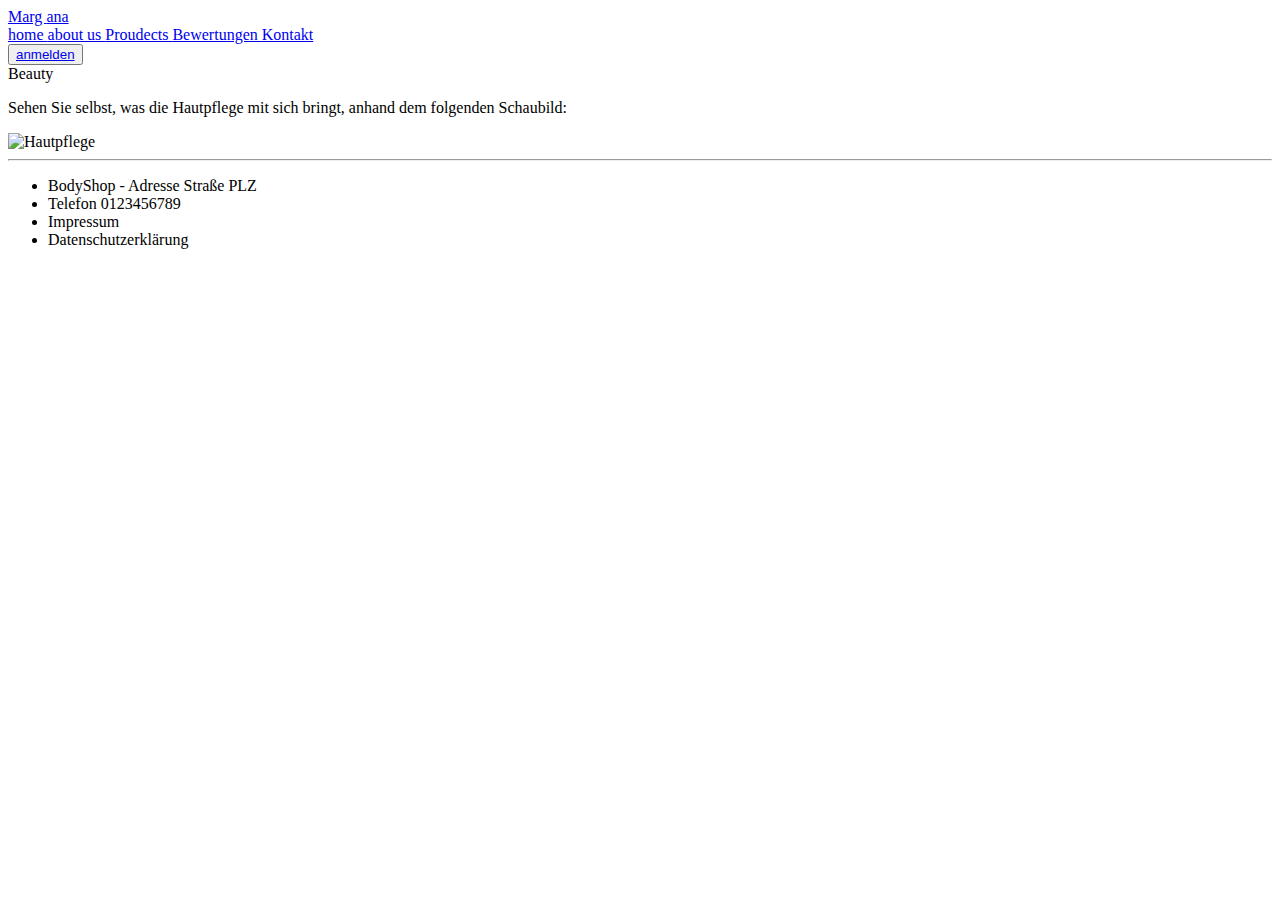
==== index.html @ a0112e48 "Add files via Upload" ====
<!DOCTYPE html>
<html lang="en">
<head>
    <meta charset="UTF-8">
    <meta name="viewport" content="width=device-width, initial-scale=1.0">
    <title>Document</title>
</head>
<body>

 
  <header class="header">
 

    <div id="menu-btn" class="fa fa-bars"></div>
 
 
  <a href="#" class="logo"> <span> Marg </span> ana </a>
 
  <nav class="navbar">
  <a href="index.html"> home </a>
  <a href="index2.html"> about us </a>
  <a href="#Proudects"> Proudects </a>
  <a href="#reviews"> Bewertungen </a>
  <a href="#contact"> Kontakt </a>
  </nav>
 
 
  <div id="login-btn">
    
    <button> <a href="login.html">anmelden </a> </button>
  <i class="far fa-user"></i>
  </div >
</header> 

<section>
  <article>Beauty</article>
  <p>Sehen Sie selbst, was die Hautpflege mit sich bringt, anhand dem folgenden Schaubild:</p>
  <img src="https://static.instyle.de/405x579/focal_286x289:287x290/images/2021-03/hum-nutritiondaily-cleansevorhernachher.png" width="150" height="250" alt="Hautpflege" />
</section>

<hr>
<footer>
    <ul>
     <li>BodyShop - Adresse Straße PLZ</li>
     <li>Telefon 0123456789</li>
     <li>Impressum</li>
     <li>Datenschutzerklärung</li>
    </ul>
</footer>
    
</body>
</html>
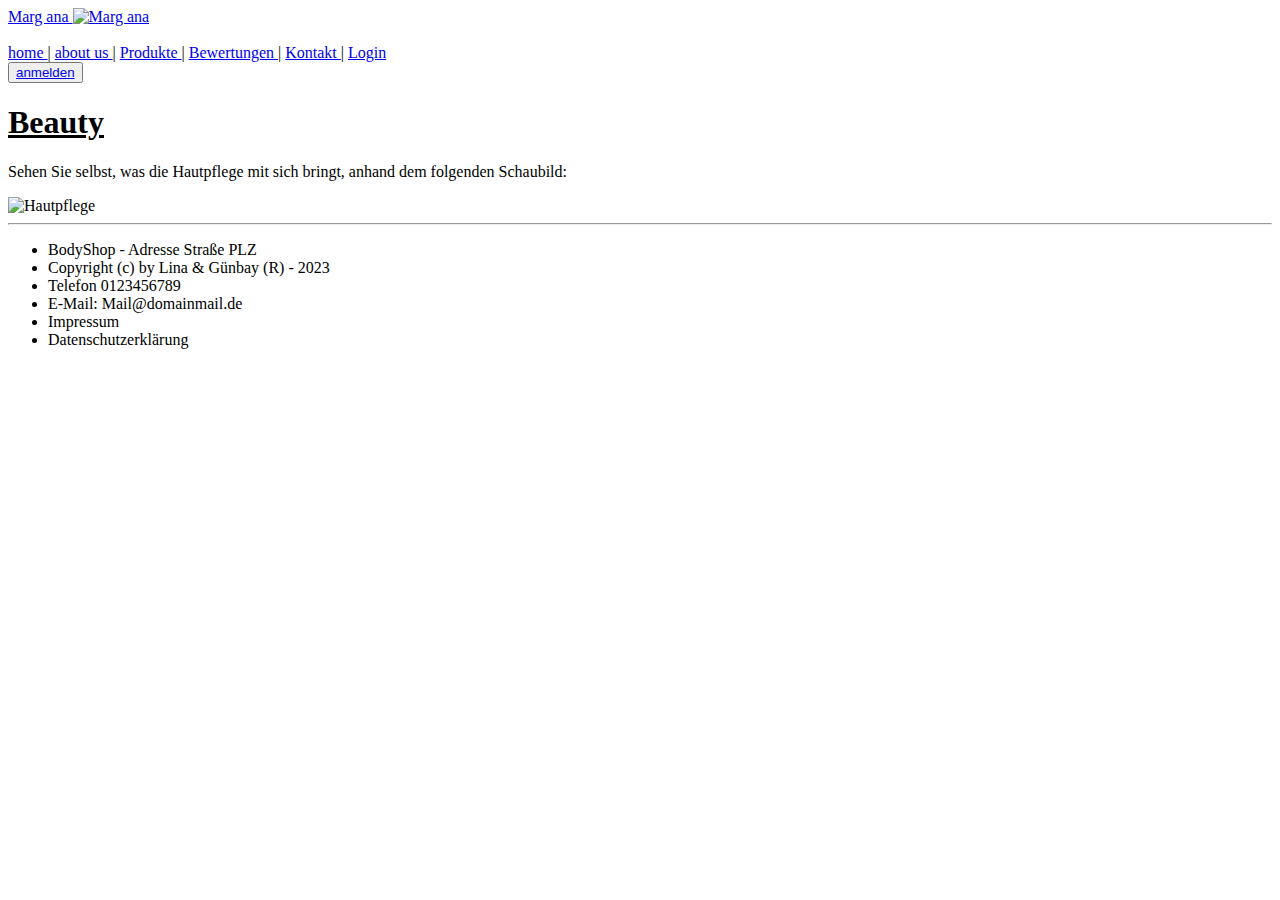
==== commit eed62dbc: "Add files via upload" ====
--- a/index.html
+++ b/index.html
@@ -3,46 +3,49 @@
 <head>
     <meta charset="UTF-8">
     <meta name="viewport" content="width=device-width, initial-scale=1.0">
-    <title>Document</title>
+    <title>Beauty | Homepage</title>
 </head>
 <body>
 
- 
   <header class="header">
- 
+  <div id="menu-btn" class="far-fa-bars"></div>
+  <div>
+    <a href="index.html" class="logo"> <span class="span-header"> Marg ana <img src="https://www.creativefabrica.com/wp-content/uploads/2021/05/02/Luxury-Beauty-Logo-Graphics-11590642-1.jpg" alt="Marg ana" width="300" height="150"></span> </a> 
+  </div>
+  <br/>
 
-    <div id="menu-btn" class="fa fa-bars"></div>
- 
- 
-  <a href="#" class="logo"> <span> Marg </span> ana </a>
- 
   <nav class="navbar">
-  <a href="index.html"> home </a>
-  <a href="index2.html"> about us </a>
-  <a href="#Proudects"> Proudects </a>
-  <a href="#reviews"> Bewertungen </a>
-  <a href="#contact"> Kontakt </a>
+    <a href="index.html"> home </a> |
+    <a href="index2.html"> about us </a> |
+    <a href="produkte.html"> Produkte </a> |
+    <a href="#reviews"> Bewertungen </a> |
+    <a href="#contact"> Kontakt </a> |
+    <a href="login.html"> Login </a> 
   </nav>
- 
- 
+  
   <div id="login-btn">
-    
     <button> <a href="login.html">anmelden </a> </button>
-  <i class="far fa-user"></i>
+    <i class="far-fa-user"></i>
   </div >
 </header> 
 
+<h1><u>Beauty</u></h1>
+
 <section>
-  <article>Beauty</article>
-  <p>Sehen Sie selbst, was die Hautpflege mit sich bringt, anhand dem folgenden Schaubild:</p>
-  <img src="https://static.instyle.de/405x579/focal_286x289:287x290/images/2021-03/hum-nutritiondaily-cleansevorhernachher.png" width="150" height="250" alt="Hautpflege" />
+  <article>
+    <p>Sehen Sie selbst, was die Hautpflege mit sich bringt, anhand dem folgenden Schaubild:</p>
+    <img src="https://static.instyle.de/405x579/focal_286x289:287x290/images/2021-03/hum-nutritiondaily-cleansevorhernachher.png" width="150" height="250" alt="Hautpflege" />
+  </article>
 </section>
 
 <hr>
+
 <footer>
     <ul>
      <li>BodyShop - Adresse Straße PLZ</li>
+     <li>Copyright (c) by Lina & Günbay (R) - 2023 </li>
      <li>Telefon 0123456789</li>
+     <li>E-Mail: Mail@domainmail.de</li>
      <li>Impressum</li>
      <li>Datenschutzerklärung</li>
     </ul>
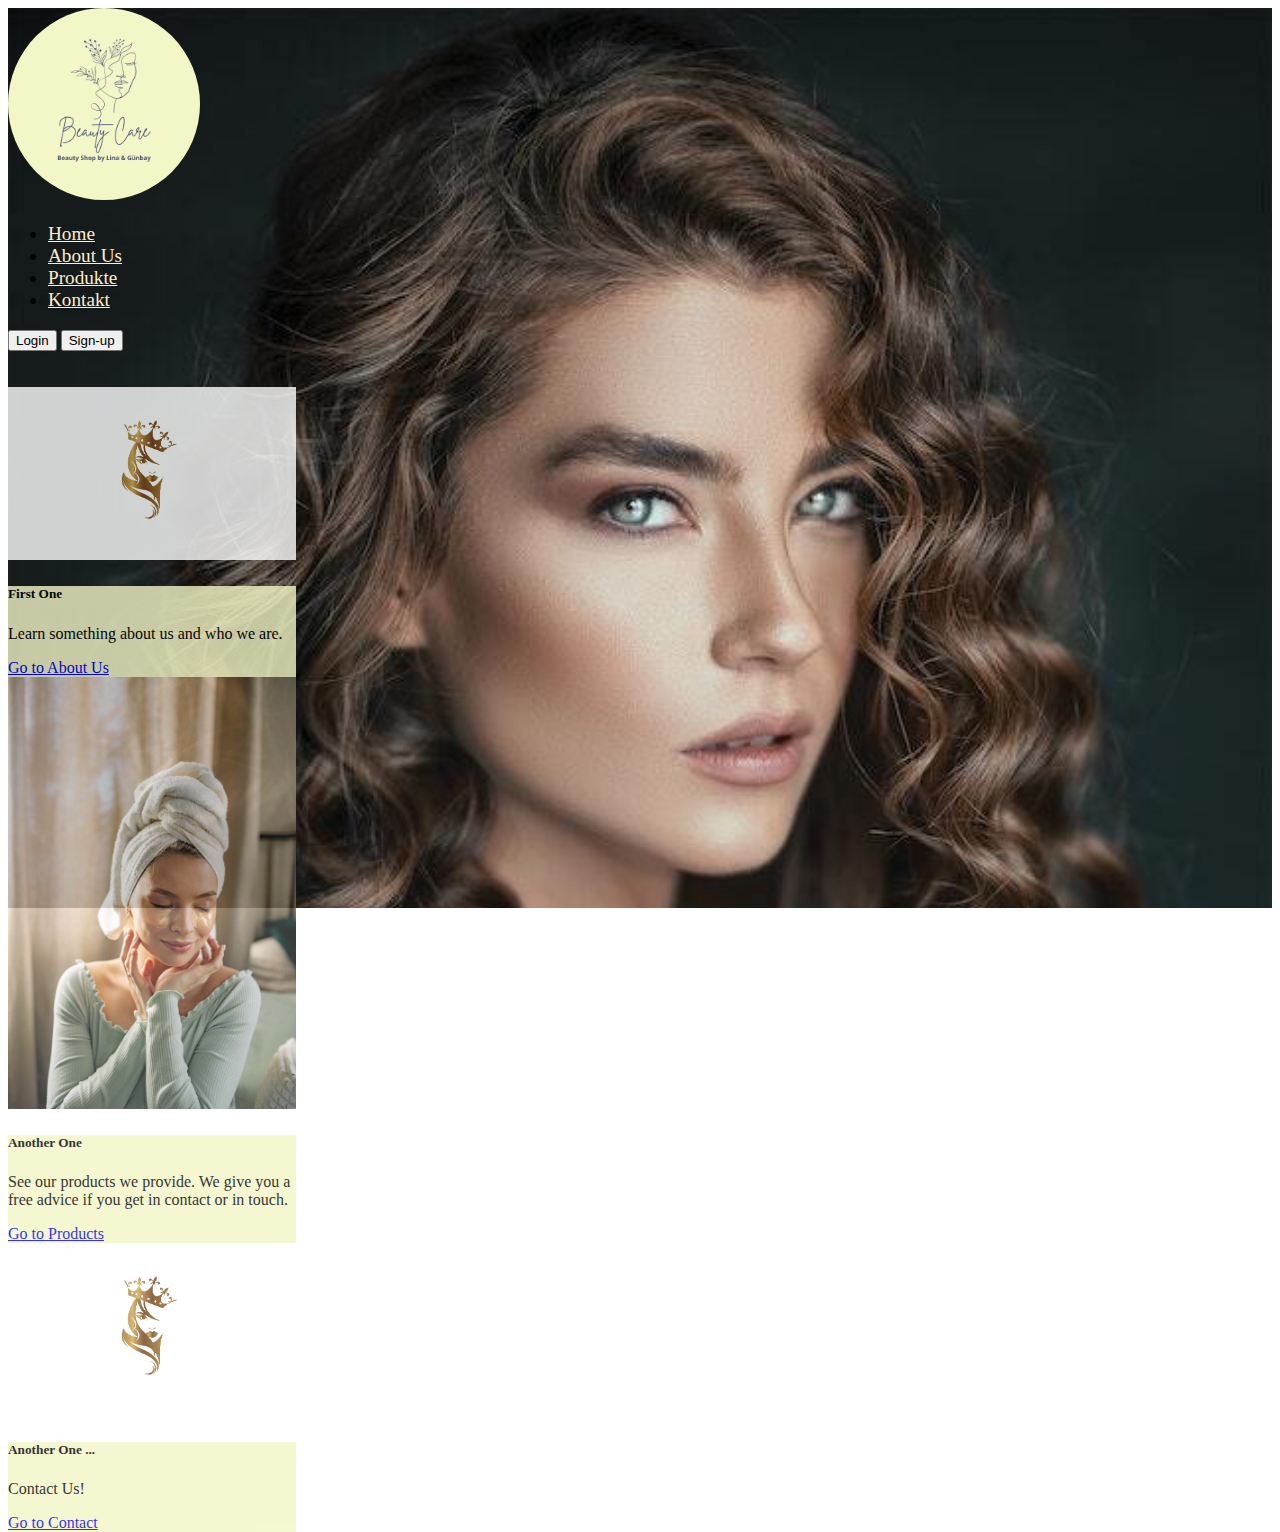
==== commit 77b245db: "Add files via Upload" ====
--- a/index.html
+++ b/index.html
@@ -1,55 +1,79 @@
-<!DOCTYPE html>
-<html lang="en">
-<head>
-    <meta charset="UTF-8">
-    <meta name="viewport" content="width=device-width, initial-scale=1.0">
-    <title>Beauty | Homepage</title>
-</head>
-<body>
+<!doctype html>
+<html lang="de">
+  <head>
+    <meta charset="utf-8">
+    <meta name="viewport" content="width=device-width, initial-scale=1">
+    <title>Landing Page</title>
+    <link rel="stylesheet" href="css/style.css">
+    <link href="https://cdn.jsdelivr.net/npm/bootstrap@5.3.1/dist/css/bootstrap.min.css" rel="stylesheet" integrity="sha384-4bw+/aepP/YC94hEpVNVgiZdgIC5+VKNBQNGCHeKRQN+PtmoHDEXuppvnDJzQIu9" crossorigin="anonymous">
+  </head>
+  <body>
 
-  <header class="header">
-  <div id="menu-btn" class="far-fa-bars"></div>
-  <div>
-    <a href="index.html" class="logo"> <span class="span-header"> Marg ana <img src="https://www.creativefabrica.com/wp-content/uploads/2021/05/02/Luxury-Beauty-Logo-Graphics-11590642-1.jpg" alt="Marg ana" width="300" height="150"></span> </a> 
-  </div>
-  <br/>
+    <section class="section-landing">
+      <div class="container">
+        <header class="d-flex flex-wrap align-items-center justify-content-center justify-content-md-between py-3 mb-4">
+          <div class="logo">
+            <a href="index.html"><img id="logo" src="img/beauty-logo1.png" class="d-inline-flex link-body-emphasis" alt="logo" width="200"></a>
+          </div>
+                
+          <nav class="navbar-nav" id="nav-link">
+              <ul class="nav col-12 col-md-auto mb-2 justify-content-center mb-md-0">
+                <li><a href="index.html" class="nav-link">Home</a></li>
+                <li><a href="about.html" class="nav-link">About Us</a></li>
+                <li><a href="produkte.html" class="nav-link">Produkte</a></li>
+                <li><a href="kontakt.html" class="nav-link">Kontakt</a></li>
+              </ul>
+          </nav>
 
-  <nav class="navbar">
-    <a href="index.html"> home </a> |
-    <a href="index2.html"> about us </a> |
-    <a href="produkte.html"> Produkte </a> |
-    <a href="#reviews"> Bewertungen </a> |
-    <a href="#contact"> Kontakt </a> |
-    <a href="login.html"> Login </a> 
-  </nav>
-  
-  <div id="login-btn">
-    <button> <a href="login.html">anmelden </a> </button>
-    <i class="far-fa-user"></i>
-  </div >
-</header> 
+          <div class="col-md-3 text-end">
+            <button type="button" class="btn btn-outline-warning me-2">Login</button>
+            <button type="button" class="btn btn-warning">Sign-up</button>
+          </div>
+        </header>
+      </div>
 
-<h1><u>Beauty</u></h1>
+      <!--Info Card-->
+      <br>
+      <br>
+      <div class="row">
+        
+        <div class="col-sm-3 mb-3 mb-sm-0 card-transparent">
+          <div class="card" style="width: 18rem;">
+            <img src="img/beauty-logo.jpg" class="card-img-top " alt="...">
+            <div class="card-body  card-bgr">
+              <h5 class="card-title">First One</h5>
+              <p class="card-text">Learn something about us and who we are.</p>
+              <a href="about.html" class="btn btn-warning">Go to About Us</a>
+            </div>
+          </div>
+        </div>
 
-<section>
-  <article>
-    <p>Sehen Sie selbst, was die Hautpflege mit sich bringt, anhand dem folgenden Schaubild:</p>
-    <img src="https://static.instyle.de/405x579/focal_286x289:287x290/images/2021-03/hum-nutritiondaily-cleansevorhernachher.png" width="150" height="250" alt="Hautpflege" />
-  </article>
-</section>
+        <div class="col-sm-3 card-transparent">
+          <div class="card" style="width: 18rem;">
+            <img src="img/landing-page.jpg" class="card-img-top" alt="...">
+            <div class="card-body card-bgr">
+              <h5 class="card-title">Another One</h5>
+              <p class="card-text">See our products we provide. We give you a free advice if you get in contact or in touch.</p>
+              <a href="produkte.html" class="btn btn-warning">Go to Products</a>
+            </div>
+          </div>
+        </div>
+        
+        <div class="col-sm-3 mb-3 mb-sm-0 card-transparent">
+          <div class="card" style="width: 18rem;">
+            <img src="img/beauty-logo.jpg" class="card-img-top " alt="...">
+            <div class="card-body  card-bgr">
+              <h5 class="card-title">Another One ...</h5>
+              <p class="card-text">Contact Us!</p>
+              <a href="kontakt.html" class="btn btn-warning">Go to Contact</a>
+            </div>
+          </div>
+        </div>
 
-<hr>
-
-<footer>
-    <ul>
-     <li>BodyShop - Adresse Straße PLZ</li>
-     <li>Copyright (c) by Lina & Günbay (R) - 2023 </li>
-     <li>Telefon 0123456789</li>
-     <li>E-Mail: Mail@domainmail.de</li>
-     <li>Impressum</li>
-     <li>Datenschutzerklärung</li>
-    </ul>
-</footer>
+      </div>
     
+    </section>
+    
+   
 </body>
 </html>--- a/css/style.css
+++ b/css/style.css
@@ -0,0 +1,30 @@
+section{   
+    background: url(../img/4.jpg);
+    background-size: cover;
+    height: 900px;
+}
+#logo{
+    width: 12rem;
+    background: #F3F6C6;
+    border-radius: 50%;
+}
+.navbar-nav{
+    margin: 0 auto;
+    font-size: 1.2rem;
+    font-weight: 500;
+}
+.nav-link{
+    color: blanchedalmond;
+}
+.nav-link:hover{
+    color: rgb(248, 151, 6);
+}
+img{
+    width: 100%;
+}
+.card-transparent{
+    opacity: 80%;
+}
+.card-bgr{
+    background: #F3F6C6;
+}
